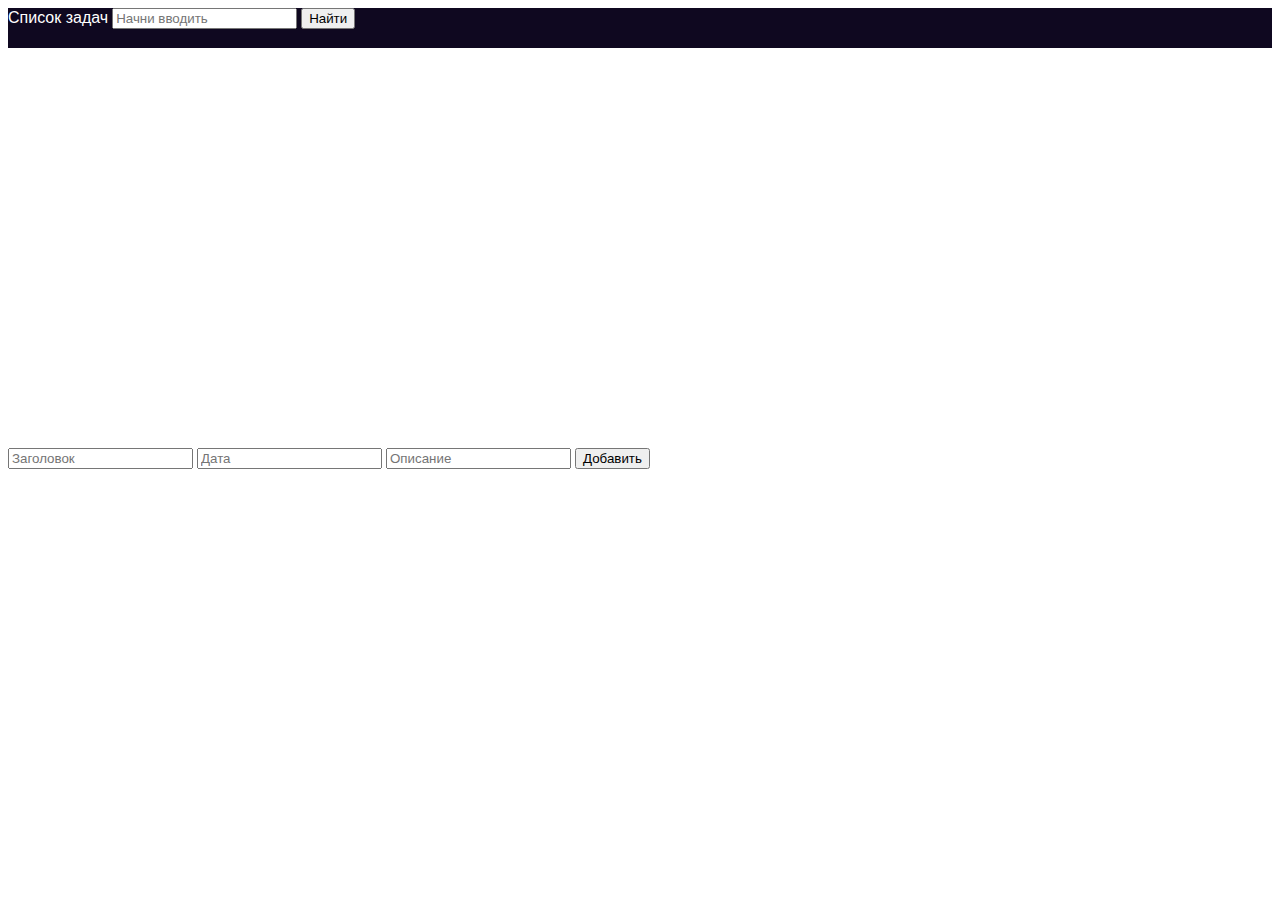
==== 10/index.html @ 3e05b682 "как объект из массива удалять по кнопке то епта" ====
<!DOCTYPE html>
<html lang="en">
<head>
	<meta charset="UTF-8">
	<meta name="viewport" content="width=device-width, initial-scale=1.0">
	<link rel="stylesheet" href="style.css">
	<title>Заметки</title>
</head>
<body>
	<header>
		<span>Список задач</span>
		<input id="search" placeholder="Начни вводить">
		<button id="searchBtn">Найти</button>
	</header>
	<main></main>
	<footer>
		<input id="title" placeholder="Заголовок">
		<input id="date" placeholder="Дата">
		<input id="description" placeholder="Описание">
		<button id="enterBtn">Добавить</button>
	</footer>
	<script src="script.js"></script>
</body>
</html>
---- 10/style.css ----
span {
    color: white;
    font-family: Arial, "Helvetica Neue", Helvetica, sans-serif;

}
header {
    background-color: rgb(15, 8, 32);
    height: 40px;
}
main {
    height: 400px;
}
.note {
    height: 80px;
    width: 100px;
    border: solid black 1px;
}
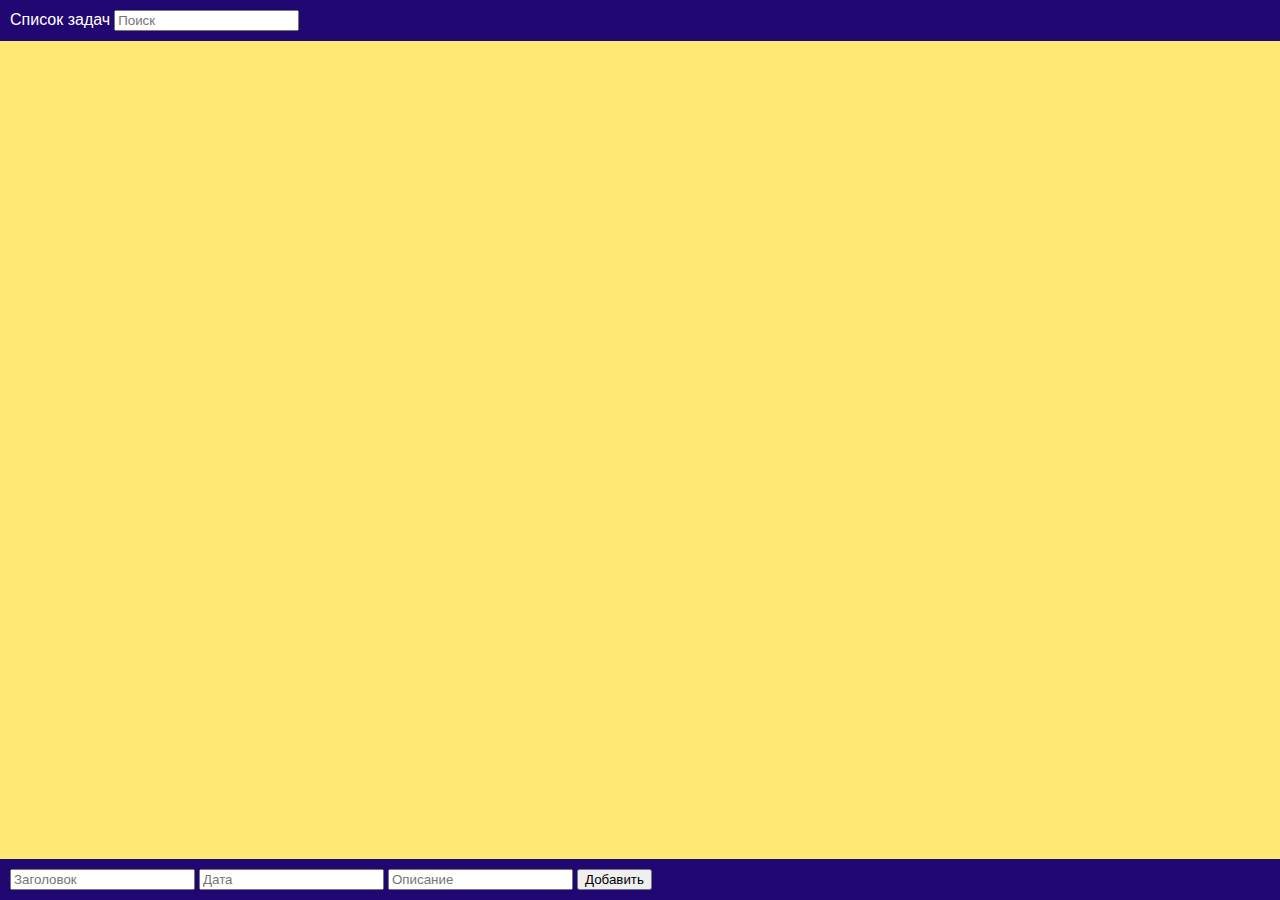
==== commit 9041e4fb: "беды с версткой" ====
--- a/10/index.html
+++ b/10/index.html
@@ -9,10 +9,10 @@
 <body>
 	<header>
 		<span>Список задач</span>
-		<input id="search" placeholder="Начни вводить">
-		<button id="searchBtn">Найти</button>
+		<input id="search" placeholder="Поиск">
+		<!-- <button id="searchBtn">Найти</button> -->
 	</header>
-	<main></main>
+	<main id="main"></main>
 	<footer>
 		<input id="title" placeholder="Заголовок">
 		<input id="date" placeholder="Дата">
--- a/10/style.css
+++ b/10/style.css
@@ -4,14 +4,44 @@
 
 }
 header {
-    background-color: rgb(15, 8, 32);
-    height: 40px;
+    position: fixed; 
+    background-color:#200772;
+    left: 0; top: 0;
+    padding: 10px;
+    width: 100%;
+}
+body{
+    background-color: #FFE773;
 }
 main {
-    height: 400px;
+    margin-top: 40px;
+    /* height: 400px; */
+    width: 100%;
+    display: flex;
+    justify-content: flex-start;
+    flex-wrap: wrap;
 }
 .note {
-    height: 80px;
-    width: 100px;
-    border: solid black 1px;
+    height: 180px;
+    width: 270px;
+    /* border: solid black 1px; */
+    margin: 10px;
+    border-radius: 8px;
+    background-color: #6A48D7;
+    
+}
+footer {
+    position: fixed; 
+    left: 0; bottom: 0; /* Левый нижний угол */
+    padding: 10px; /* Поля вокруг текста */
+    background: #200772; /* Цвет фона */
+    width: 100%; /* Ширина слоя */ 
+}
+.deleteNoteButton {
+    background-color: #FFD300;
+    border-radius: 50%;
+    border: none; 
+    outline: none;
+    height: 20px;
+    width: 20px;
 }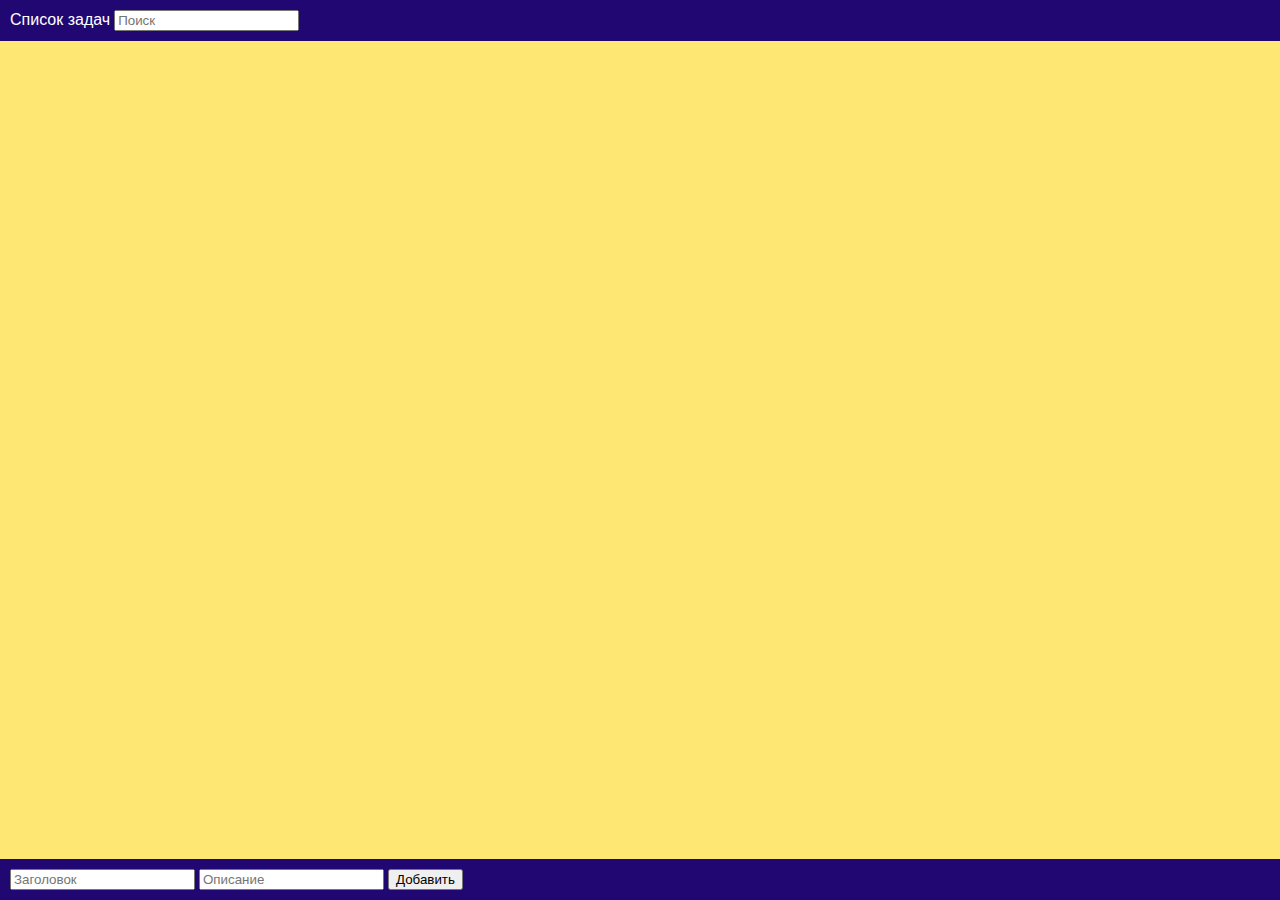
==== commit 42db0648: "дата" ====
--- a/10/index.html
+++ b/10/index.html
@@ -15,7 +15,7 @@
 	<main id="main"></main>
 	<footer>
 		<input id="title" placeholder="Заголовок">
-		<input id="date" placeholder="Дата">
+		<!-- <input type="date" id="date" placeholder="Дата"> -->
 		<input id="description" placeholder="Описание">
 		<button id="enterBtn">Добавить</button>
 	</footer>
--- a/10/style.css
+++ b/10/style.css
@@ -28,7 +28,7 @@
     margin: 10px;
     border-radius: 8px;
     background-color: #6A48D7;
-    
+    position: relative;
 }
 footer {
     position: fixed; 
@@ -44,4 +44,7 @@
     outline: none;
     height: 20px;
     width: 20px;
+    position: absolute;
+    top: 5px;
+    right: 5px;
 }